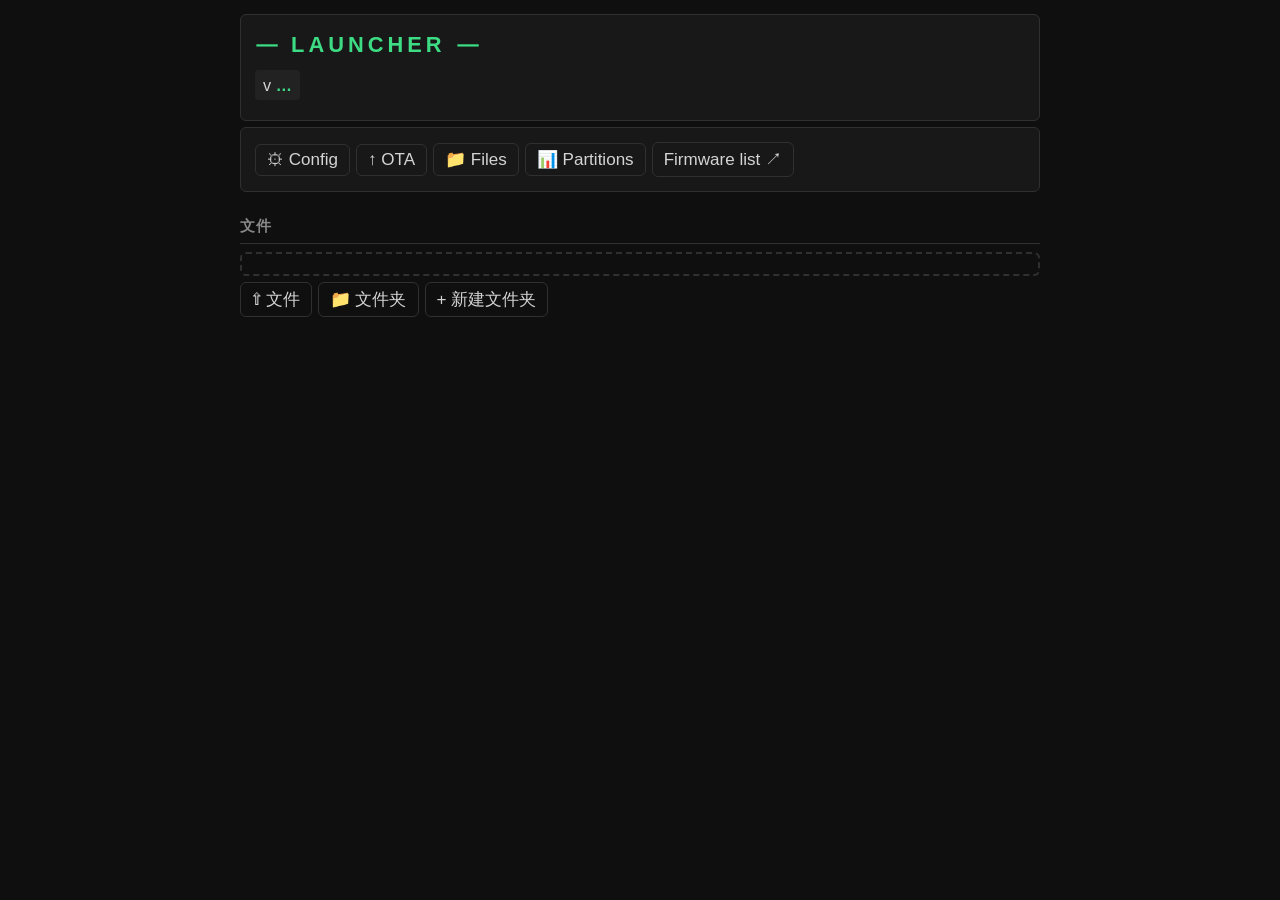
==== webUi/index.html @ 45efc2b6 "Add Simplified Chinese localization and font support" ====
<!DOCTYPE HTML>
<html lang="zh-CN">
<head>
<meta name="viewport" content="width=device-width,initial-scale=1">
<meta charset="UTF-8">
<link rel="stylesheet" href="style.css">
</head>
<body>
<div class="w">
  <div class="card">
    <h1>&#11835; <span data-i18n="Launcher">LAUNCHER</span> &#11835;</h1>
    <div class="row" style="margin-bottom:6px">
      <div class="tag">v <b id="firmwareVersion">&#8230;</b></div>
    </div>
  </div>
  <div class="card">
    <form id="save" enctype="multipart/form-data" method="post">
      <input type="hidden" id="actualFolder" name="actualFolder" value="/">
    </form>
    <button class="hbg" onclick="toggleMenu()">&#9776; <span data-i18n="Menu">Menu</span></button>
    <div class="row" id="menu">
      <button onclick="toggleConfigOverlay()">&#9881; <span data-i18n="Config">Config</span></button>
      <button onclick="callOTA()">&#8593; <span data-i18n="OTA">OTA</span></button>
      <button onclick="listFilesButton('/')">&#128193; <span data-i18n="Files">Files</span></button>
      <button onclick="loadPartitions()">&#128202; <span data-i18n="Partitions">Partitions</span></button>
      <button onclick="window.open('https://bmorcelli.github.io/Launcher/catalog.html','_blank','noopener,noreferrer')"><span data-i18n="Firmware list">Firmware list</span> &#8599;</button>
    </div>
  </div>
  <div id="status"></div>
  <div id="detailsheader"></div>
  <div id="drop-area" class="drop-area"><div id="details"></div></div>
  <div id="OTAdetails" style="display:none">
    <input type="file" id="fileInput" onchange="analyzeFile()" style="display:none" accept=".bin">
    <div id="analysisOutput"></div>
    <div id="spiffsInfo" style="display:none">
      <p><b>SPIFFS</b>: <span data-i18n="Flash file system for ESP32. Some apps like">Flash file system for ESP32. Some apps like</span> <b>OrcaOne</b><span data-i18n=" require it."> require it.</span></p>
    </div>
  </div>
  <div id="updetailsheader"></div>
  <div id="updetails"></div>
</div>
<div id="nvs" class="modal">
  <div class="mhdr">
    <span class="mtitle" data-i18n="NVS Config">NVS Config</span>
    <span><button onclick="saveNvs()">&#128190; <span data-i18n="Save">Save</span></button> <button data-i18n-title="Close" title="Close" onclick="_('nvs').style.display='none'">&#10006;</button></span>
  </div>
  <div id="nvs-body"></div>
</div>
<div id="editor" class="modal">
  <div class="mhdr">
    <span id="editor-title" class="mtitle"></span>
    <span><button onclick="saveFile()">&#128190; <span data-i18n="Save">Save</span></button> <button data-i18n-title="Close" title="Close" onclick="_('editor').style.display='none'">&#10006;</button></span>
  </div>
  <textarea id="editor-content"></textarea>
</div>
<div id="upmodal">
  <div id="upbox">
    <h3 data-i18n="Uploading">Uploading</h3>
    <div id="uplist"></div>
  </div>
</div>
<div id="configOverlay" onclick="closeConfigOverlay(event)">
  <div id="configBox">
    <div class="mhdr">
      <span class="mtitle" data-i18n="Config">Config</span>
      <span><button onclick="toggleConfigOverlay()">&#10006;</button></span>
    </div>
    <div class="row" style="flex-direction:column;align-items:stretch">
      <button onclick="rebootButton()">&#8635; <span data-i18n="Reboot">Reboot</span></button>
      <button onclick="SDConfig()" data-i18n="SD Pins">SD Pins</button>
      <button onclick="WifiConfig('ssid')" data-i18n="WiFi">WiFi</button>
      <button onclick="WifiConfig('usr')" data-i18n="User/Pass">User/Pass</button>
      <button onclick="loadNvs()">&#9881; <span data-i18n="NVS Config">NVS</span></button>
      <label for="languageSelect" data-i18n="Language">Language</label>
      <select id="languageSelect" onchange="changeLanguage(this.value)">
        <option value="zh-CN" data-i18n="Simplified Chinese">简体中文</option>
        <option value="en" data-i18n="English">English</option>
      </select>
      <button onclick="logoutButton()">&#10006; <span data-i18n="Logout">Logout</span></button>
    </div>
  </div>
</div>
<div id="pmanResizeOverlay" onclick="closePmanResizeOverlay(event)">
  <div id="pmanResizeBox">
    <div class="mhdr">
      <span id="pmanResizeTitle" class="mtitle">Resize</span>
      <span><button onclick="pmanResizeConfirm()">&#128190; <span data-i18n="Apply Changes">Apply</span></button> <button data-i18n-title="Close" title="Close" onclick="_('pmanResizeOverlay').classList.remove('open')">&#10006;</button></span>
    </div>
    <div id="pmanResizeBody"></div>
  </div>
</div>
<script src="scripts.js"></script>
</body>
</html>
---- webUi/style.css ----
:root{--bg:#0f0f0f;--s1:#181818;--s2:#222;--br:#303030;--fg:#d4d4d4;--dim:#888;--ac:#3ddc84;--yw:#e0d204;--r:6px}
html{font-size:130%}
*{box-sizing:border-box}
body{font:18.2px/1.5 -apple-system,BlinkMacSystemFont,"Segoe UI",sans-serif;margin:0;padding:8px;background:var(--bg);color:var(--fg)}
.w{max-width:800px;margin:0 auto}
.card{background:var(--s1);border:1px solid var(--br);border-radius:var(--r);padding:14px;margin:6px 0}
h1{margin:0 0 8px;font-size:1.05rem;letter-spacing:4px;color:var(--ac)}
h3{margin:0 0 8px;font-size:.72rem;text-transform:uppercase;letter-spacing:1px;color:var(--dim);border-bottom:1px solid var(--br);padding-bottom:5px}
p{margin:3px 0;font-size:.82rem;color:var(--dim)}
.row{display:flex;flex-wrap:wrap;gap:6px;align-items:center}
.tag{background:var(--s2);border-radius:4px;padding:3px 8px;font-size:.78rem}
.tag b{color:var(--ac)}
button{background:0;color:var(--fg);border:1px solid var(--br);padding:5px 11px;border-radius:var(--r);cursor:pointer;font-size:.82rem;transition:border-color .15s,color .15s}
button:hover{border-color:var(--ac);color:var(--ac)}
a{color:var(--yw);text-decoration:none}
a:hover{text-decoration:underline;cursor:pointer}
table{width:100%;min-width:250px;border-collapse:collapse;font-size:.82rem}
th{text-align:left;color:var(--dim);font-weight:500;font-size:.72rem;text-transform:uppercase;letter-spacing:.5px;padding:5px 6px;border-bottom:1px solid var(--br)}
td{padding:5px 6px;border-bottom:1px solid var(--s2);word-break:break-word;overflow-wrap:anywhere}
tr:last-child td{border-bottom:none}
.sz{color:var(--dim);font-size:.75rem;text-align:right;width:94px}
.ac{text-align:right;white-space:nowrap;width:117px}
.mb{display:none;width:36px;text-align:right}
.mb button{padding:2px 6px;border-color:transparent;font-size:.95rem;line-height:1}
.mb button:hover{border-color:transparent;color:var(--ac)}
.mrow td{background:var(--s2);font-size:.82rem;padding:6px 8px}
#status{font-size:.82rem;color:var(--ac);min-height:1em;padding:3px 0}
.modal{display:none;position:fixed;inset:0;background:var(--bg);z-index:30;padding:12px;overflow-y:auto}
.mhdr{display:flex;justify-content:space-between;align-items:center;margin-bottom:10px;padding-bottom:8px;border-bottom:1px solid var(--br)}
.mtitle{font-weight:600;color:var(--ac)}
#editor-content{width:100%;height:calc(100vh - 80px);background:var(--s1);color:var(--ac);border:1px solid var(--br);border-radius:var(--r);padding:10px;font-family:monospace;resize:none;font-size:.82rem}
.hbg{display:none;width:100%;text-align:left;margin-bottom:0}
.drop-area{border:2px dashed var(--br);border-radius:var(--r);padding:10px;margin-top:4px;display:none;overflow-x:auto}
.highlight{border-color:var(--ac)!important}
#upmodal{display:none;position:fixed;inset:0;background:rgba(0,0,0,.75);z-index:20;align-items:center;justify-content:center}
#upmodal.open{display:flex}
#upbox{background:var(--s1);border:1px solid var(--br);border-radius:var(--r);padding:16px 20px;width:min(380px,90vw);max-height:70vh;overflow-y:auto}
#upbox h3{margin:0 0 10px}
.upl{position:relative;height:26px;background:var(--s2);border-radius:3px;overflow:hidden;margin:5px 0}
.upl-fill{position:absolute;inset:0;width:0%;background:var(--ac);opacity:.25;transition:width .1s linear}
.upl-lbl{position:absolute;inset:0;display:flex;align-items:center;padding:0 8px;font-size:.76rem;white-space:nowrap;overflow:hidden;text-overflow:ellipsis}
#configOverlay,#pmanResizeOverlay{display:none;position:fixed;inset:0;background:rgba(0,0,0,.75);z-index:20;align-items:center;justify-content:center}
#configOverlay.open,#pmanResizeOverlay.open{display:flex}
#configBox{background:var(--s1);border:1px solid var(--br);border-radius:var(--r);padding:16px 20px;width:min(280px,90vw)}
#configBox button{width:100%;text-align:left;margin:3px 0}
#pmanResizeBox{background:var(--s1);border:1px solid var(--br);border-radius:var(--r);padding:16px 20px;width:min(80%,640px);max-height:80vh;overflow-y:auto}
input[type=range]{width:100%;accent-color:var(--ac);margin:10px 0}
.pman-resize-range{color:var(--dim);font-size:.78rem}
.pman-resize-vals{display:flex;justify-content:space-between;margin-top:6px}
.pman-resize-vals b{color:var(--ac)}
.pman-bar{display:flex;height:14px;border-radius:4px;overflow:hidden;border:1px solid var(--br)}
.pman-seg{height:100%}
.pman-seg.pman-app{background:var(--ac)}
.pman-seg.pman-data{background:var(--yw)}
.pman-seg.pman-free{background:var(--s2)}
.pman-seg.pman-sys{background:var(--br)}
.pman-seg+.pman-seg{border-left:1px solid var(--bg)}
.pman-legend{margin:6px 0 0;font-size:.72rem;color:var(--dim)}
.pman-dot{display:inline-block;width:8px;height:8px;border-radius:2px;margin-right:4px;vertical-align:middle}
.pman-dot.pman-app{background:var(--ac)}
.pman-dot.pman-data{background:var(--yw)}
.pman-dot.pman-free{background:var(--s2);border:1px solid var(--br)}
.pman-dot.pman-sys{background:var(--br)}
@media(max-width:550px){
  .hbg{display:block}
  #menu{display:none;flex-direction:column;margin-top:6px}
  #menu.open{display:flex}
  #menu button{width:100%;text-align:left}
  .sz,.ac{display:none}
  .mb{display:table-cell}
}
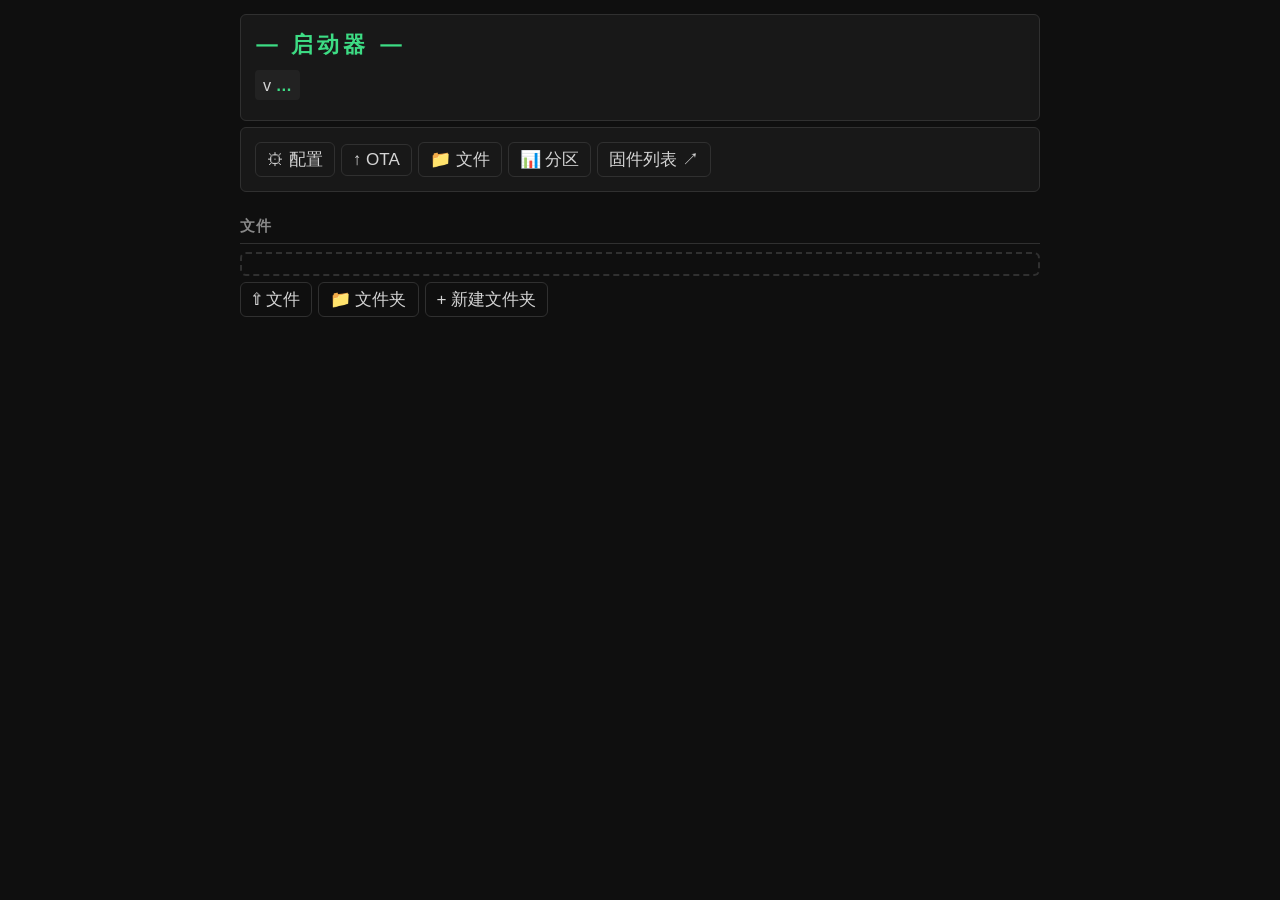
==== commit ff7ce7e9: "Ship compact Chinese-only launcher UI" ====
--- a/webUi/index.html
+++ b/webUi/index.html
@@ -71,11 +71,6 @@
       <button onclick="WifiConfig('ssid')" data-i18n="WiFi">WiFi</button>
       <button onclick="WifiConfig('usr')" data-i18n="User/Pass">User/Pass</button>
       <button onclick="loadNvs()">&#9881; <span data-i18n="NVS Config">NVS</span></button>
-      <label for="languageSelect" data-i18n="Language">Language</label>
-      <select id="languageSelect" onchange="changeLanguage(this.value)">
-        <option value="zh-CN" data-i18n="Simplified Chinese">简体中文</option>
-        <option value="en" data-i18n="English">English</option>
-      </select>
       <button onclick="logoutButton()">&#10006; <span data-i18n="Logout">Logout</span></button>
     </div>
   </div>
